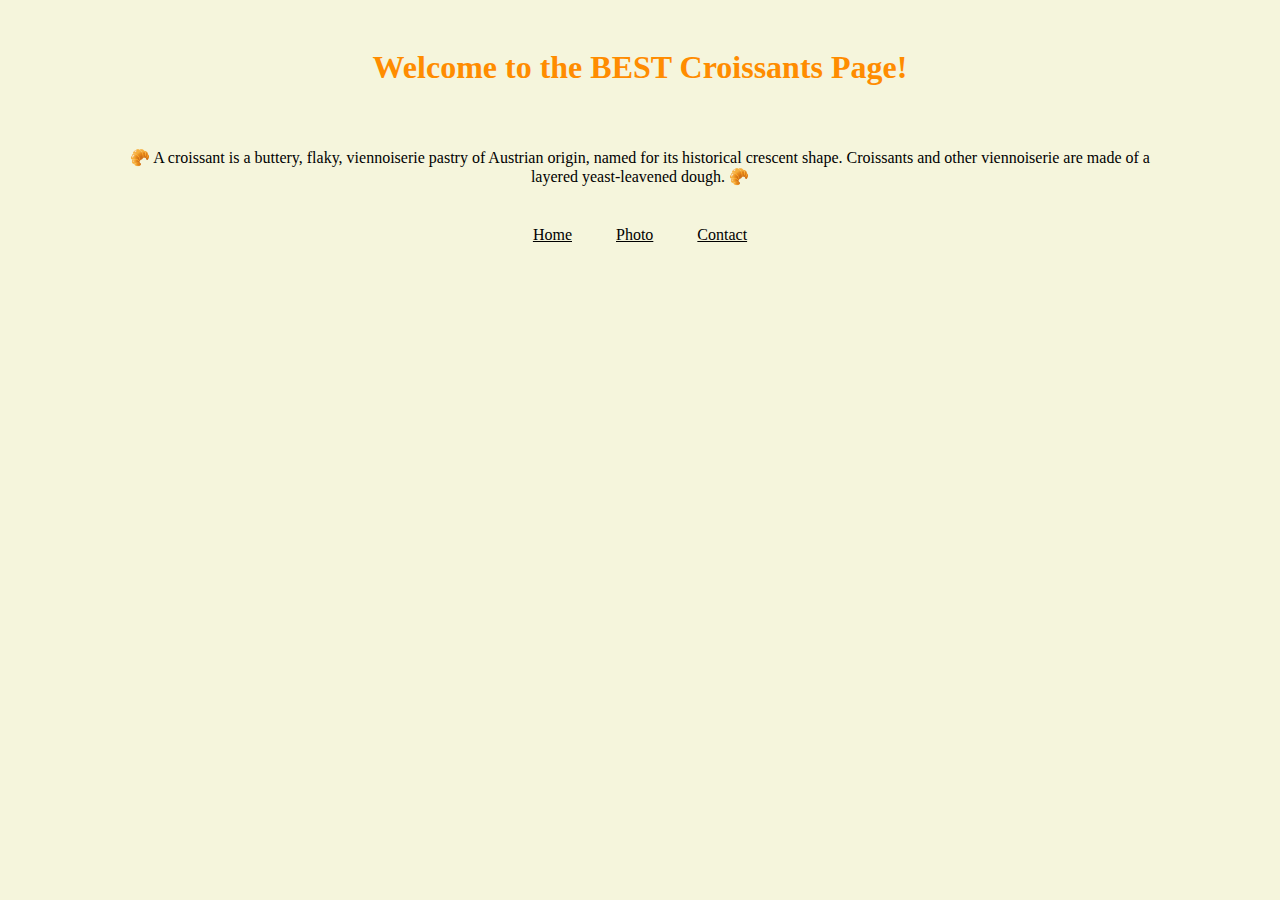
==== index.html @ 37004cf9 "Created a basic 3-page website for croissants" ====
<!DOCTYPE html>
<html lang="en">
  <head>
    <meta charset="UTF-8" />
    <meta http-equiv="X-UA-Compatible" content="IE=edge" />
    <meta name="viewport" content="width=device-width, initial-scale=1.0" />
    <link rel="stylesheet" href="source/style.css" />
    <title>Croissants Home Page</title>
  </head>
  <body>
    <h1>Welcome to the BEST Croissants Page!</h1>
    <p>
      🥐 A croissant is a buttery, flaky, viennoiserie pastry of Austrian
      origin, named for its historical crescent shape. Croissants and other
      viennoiserie are made of a layered yeast-leavened dough. 🥐
    </p>
    <footer>
      <a href="/" class="home-link">Home</a>
      <a href="/photo.html" class="photo-link">Photo</a>
      <a href="/contact.html" class="contact-link">Contact</a>
    </footer>
  </body>
</html>
---- source/style.css ----
body {
  background-color: beige;
  padding: 20px 40px;
  text-align: center;
}

h1 {
  color: darkorange;
}

p {
  margin: 0 40px;
  padding: 40px;
}

img {
  display: block;
  margin: 40px auto;
  width: 400px;
}

.home-link,
.photo-link,
.contact-link {
  color: black;
  margin: 0 20px;
}

.home-link:hover,
.photo-link:hover,
.contact-link:hover {
  color: darkgreen;
  text-decoration: none;
}
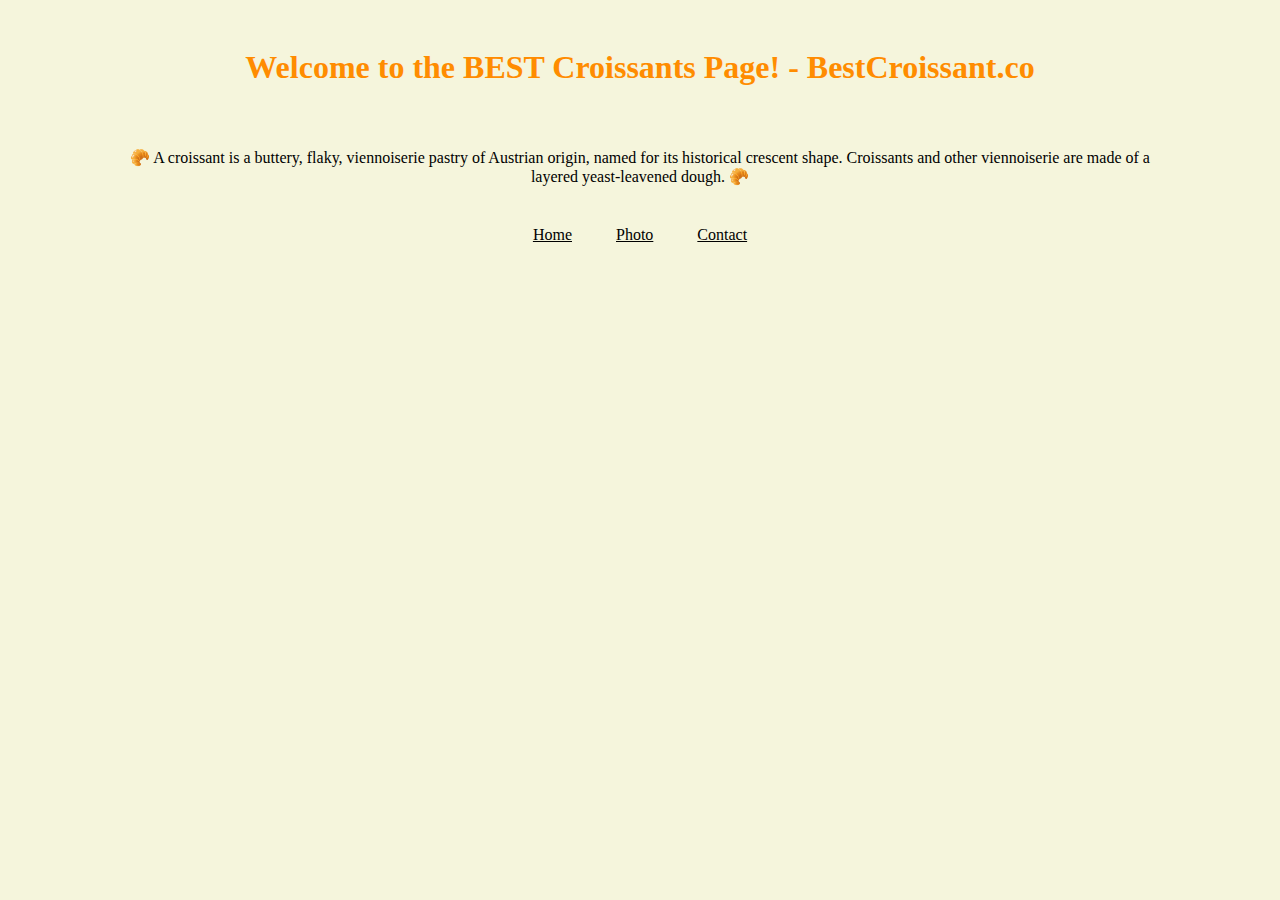
==== commit 0ab4f870: "Applied SEO" ====
--- a/index.html
+++ b/index.html
@@ -4,20 +4,34 @@
     <meta charset="UTF-8" />
     <meta http-equiv="X-UA-Compatible" content="IE=edge" />
     <meta name="viewport" content="width=device-width, initial-scale=1.0" />
+    <meta
+      name="description"
+      content="You will never regret this decision to enjoy your life with the most delicious croissants"
+    />
     <link rel="stylesheet" href="source/style.css" />
-    <title>Croissants Home Page</title>
+    <title>Croissants Home Page - BestCroissant.co</title>
   </head>
   <body>
-    <h1>Welcome to the BEST Croissants Page!</h1>
+    <h1>Welcome to the BEST Croissants Page! - BestCroissant.co</h1>
     <p>
       🥐 A croissant is a buttery, flaky, viennoiserie pastry of Austrian
       origin, named for its historical crescent shape. Croissants and other
       viennoiserie are made of a layered yeast-leavened dough. 🥐
     </p>
     <footer>
-      <a href="/" class="home-link">Home</a>
-      <a href="/photo.html" class="photo-link">Photo</a>
-      <a href="/contact.html" class="contact-link">Contact</a>
+      <a href="/" class="home-link" title="Home - BestCroissant.co">Home</a>
+      <a
+        href="/photo.html"
+        class="photo-link"
+        title="Photo of a Croissant - BestCroissant.co"
+        >Photo</a
+      >
+      <a
+        href="/contact.html"
+        class="contact-link"
+        title="Contact us - BestCroissant.co"
+        >Contact</a
+      >
     </footer>
   </body>
 </html>
